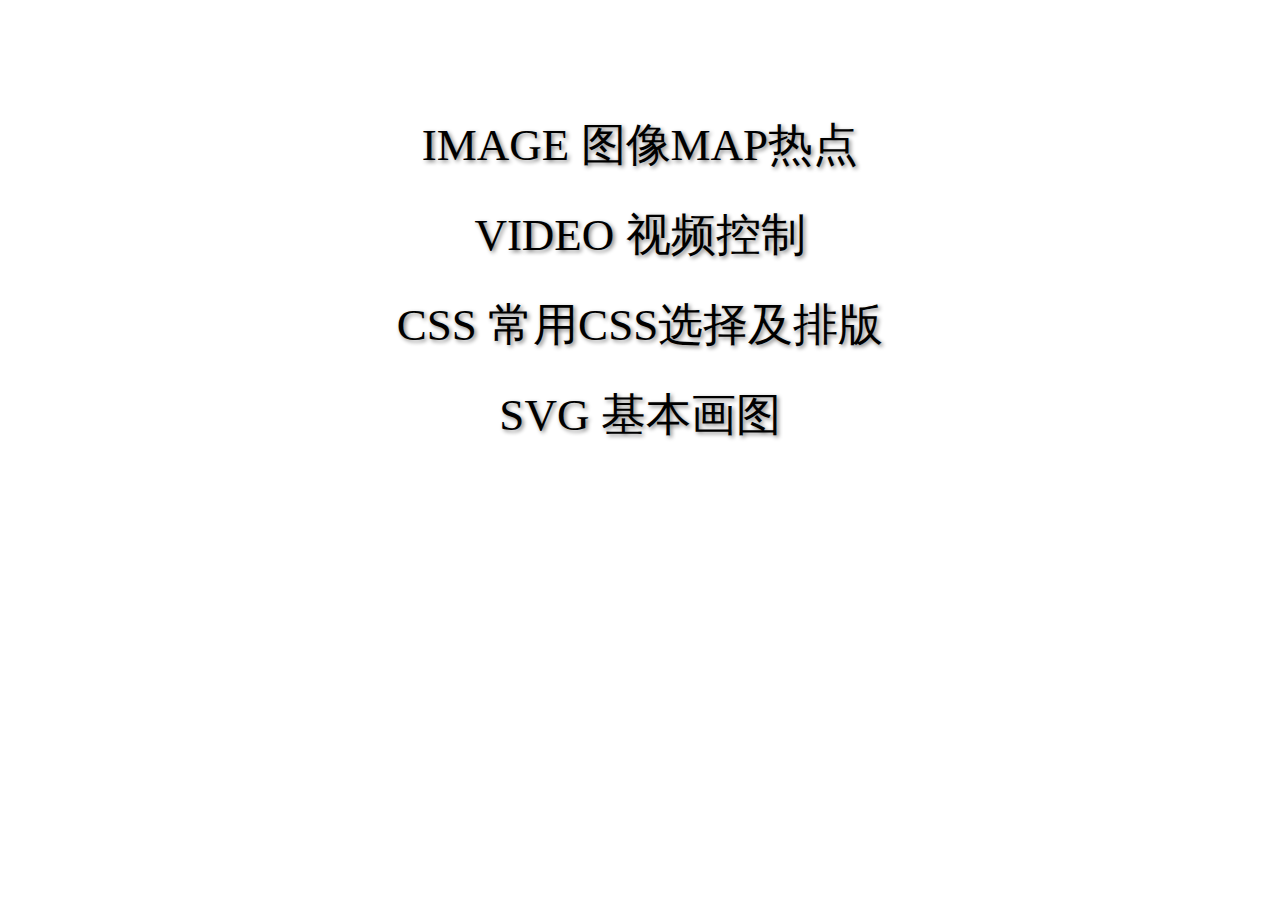
==== index.html @ b60d5673 "about file 'drag_div.html'" ====
﻿<html>
	<head>
		<title>
			HTML学习
		</title>
		<style type='text/css'>
			.divcls {
					text-align:center;
					font-size:45px;
					margin-top:100px;
				}
			a {
					color:black;
					text-shadow:2px 2px 4px gray;
					text-decoration:none;
					line-height:200%;
				}
			a:hover {
					color:red;
					text-decoration:underline;
				}
		</style>
	</head>
	<body>
		<div class='divcls'>
			<a href='HTML5_IMAGE.html'>IMAGE 图像MAP热点</a></br>
			<a href='HTML5_VIDEO.html'>VIDEO 视频控制</a></br>
			<a href='HTML5_CSS.html'>CSS 常用CSS选择及排版</a></br>
			<a href='HTML5_SVG.html'>SVG 基本画图</a></br>
		</div>
	</body>
</html>
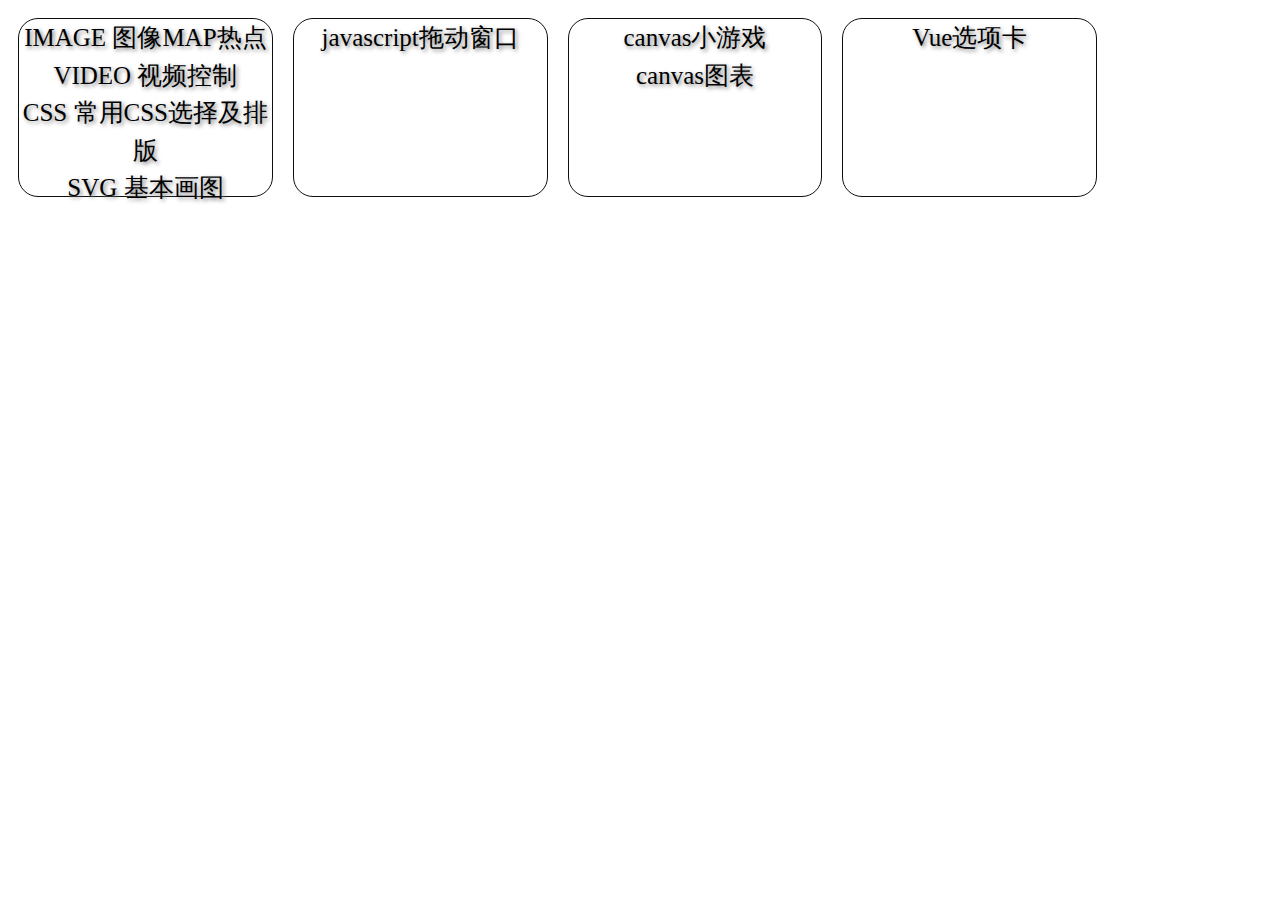
==== commit 772a3de3: "常用排序算法" ====
--- a/index.html
+++ b/index.html
@@ -4,29 +4,65 @@
 			HTML学习
 		</title>
 		<style type='text/css'>
-			.divcls {
-					text-align:center;
-					font-size:45px;
-					margin-top:100px;
-				}
-			a {
-					color:black;
-					text-shadow:2px 2px 4px gray;
-					text-decoration:none;
-					line-height:200%;
-				}
-			a:hover {
-					color:red;
-					text-decoration:underline;
-				}
+            .items{
+                position:relative;
+                float:left;
+                width:20%;
+                margin:10px;
+                height:20%;
+
+                text-align:center;
+				font-size:25px;
+
+                border-style:solid; /* 边框设置 */
+	            border-width:1px;
+	            border-color:#0F0F0F;
+	            border-radius:20px; 
+            }
+
+            .items > a {
+                color:black;
+				text-shadow:2px 2px 4px gray;
+				text-decoration:none;
+				line-height:150%;
+            }
+
+            .items > a:hover {
+                color:red;
+				text-decoration:underline;
+            }
 		</style>
 	</head>
 	<body>
-		<div class='divcls'>
-			<a href='HTML5_IMAGE.html'>IMAGE 图像MAP热点</a></br>
-			<a href='HTML5_VIDEO.html'>VIDEO 视频控制</a></br>
-			<a href='HTML5_CSS.html'>CSS 常用CSS选择及排版</a></br>
-			<a href='HTML5_SVG.html'>SVG 基本画图</a></br>
-		</div>
+		    <div class='items'>
+			    <a tag='HTML5_IMAGE.html'>IMAGE 图像MAP热点</a></br>
+			    <a tag='HTML5_VIDEO.html'>VIDEO 视频控制</a></br>
+			    <a tag='HTML5_CSS.html'>CSS 常用CSS选择及排版</a></br>
+			    <a tag='HTML5_SVG.html'>SVG 基本画图</a></br>
+			</div>
+			<div class='items'>
+			    <a tag='drag_div.html'>javascript拖动窗口</a></br>
+			</div>
+			<div class='items'>
+			    <a tag='canvas_game.html'>canvas小游戏</a></br>			
+			    <a tag='canvas_chart.html'>canvas图表</a></br>
+			</div>
+			<div class='items'>			
+				<a tag='vue_tabs.html'>Vue选项卡</a></br>
+			</div>
+        <iframe class="showHtml" style="width:95%;height:70%;border:none"></iframe>
 	</body>
-</html>+</html>
+
+<script>
+    window.onload = function () {
+        var iframe = document.getElementsByClassName("showHtml")[0];
+        var alinks = Array.from(document.getElementsByTagName("a"));
+        alinks.forEach(function (a, i) {
+            console.log(a.attributes["tag"].value);
+            a.addEventListener("click", function () {
+                iframe.src = a.attributes["tag"].value;
+            });
+        })
+    }
+</script>